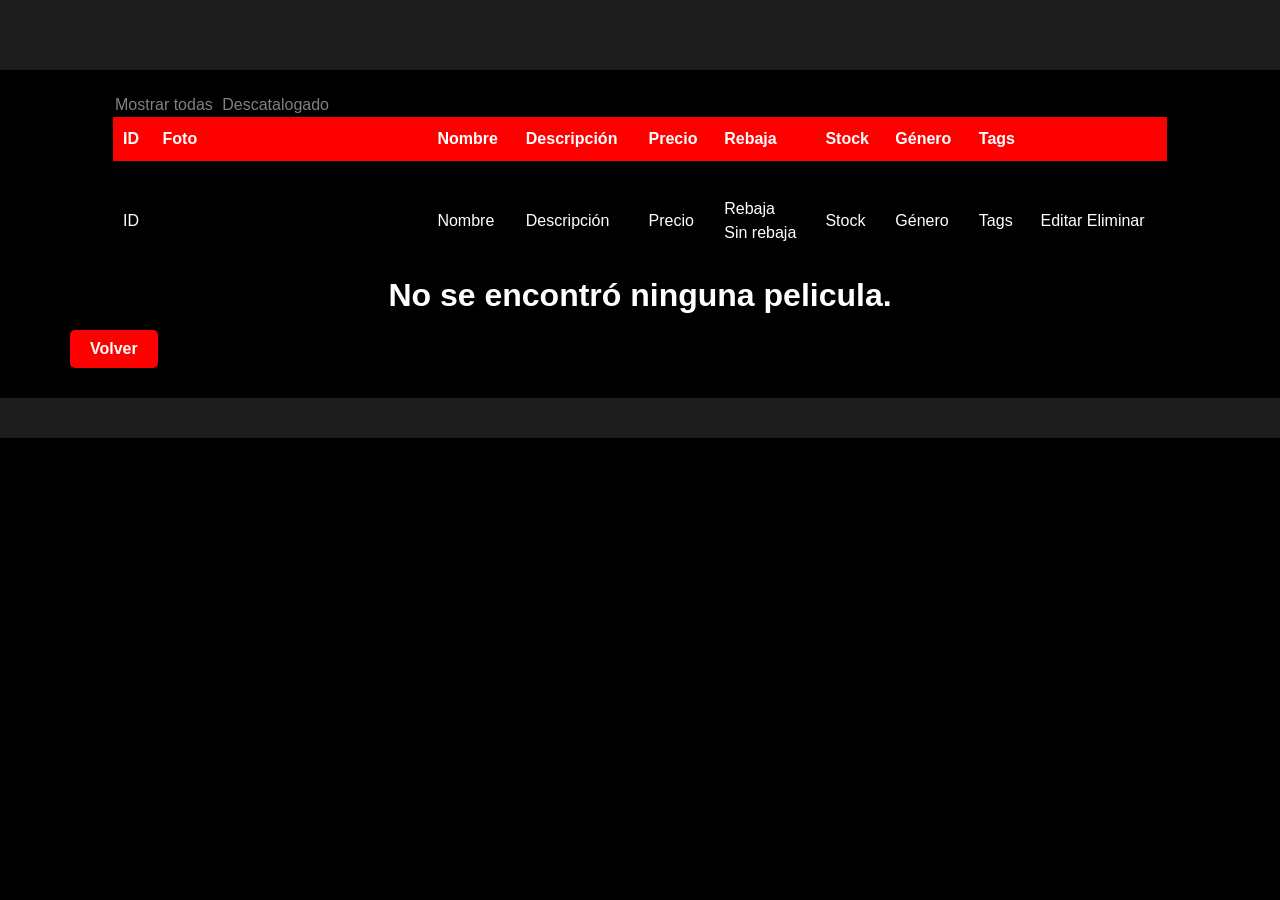
==== goMovie/src/main/resources/templates/administracion.html @ ee3d6a82 "carritoCompleto" ====
<!DOCTYPE html>
<html lang="en" xmlns:th="http://www.thymeleaf.org">
<head>
    <meta charset="UTF-8">
    <meta name="viewport" content="width=device-width, initial-scale=1.0">
    <title>GoMovie!</title>
    <link rel="icon" href="../assets/img/favicon.ico" th:href="@{/assets/img/favicon.ico}"/>
    <link href="../static/css/style.css" th:href="@{/css/style.css}" rel="stylesheet" />
    <link href='https://unpkg.com/boxicons@2.1.1/css/boxicons.min.css' rel='stylesheet'>
    <link href="path/to/lightbox.css" rel="stylesheet" />
</head>
<body>
      <nav th:replace="inicio :: nav"></nav>
    

    <div class="textos">
        <h1 class="gomovie">🎬GoMovie!</h1>
        <div id="separador">
            <hr class="red-separator">
        </div>
    </div>

    <main id="mainInicio">
		<div class="text-admin">
			<a class="my-button" th:href="@{/administracion}">Mostrar todas</a>
			<a class="my-button" th:href="@{/adminDescatalogado}">Descatalogado</a>
		</div>

		<table class="tabla" th:if="${peliculas.size > 0}">
			<thead>
				<tr>
					<th>ID</th>
					<th>Foto</th>
					<th>Nombre</th>
					<th>Descripción</th>
					<th>Precio</th>
					<th>Rebaja</th>
					<th>Stock</th>
					<th>Género</th>
					<th>Tags</th>
					<th></th>
				</tr>
			</thead>
			<tbody>
				<tr th:each="pelicula: ${peliculas}">
			    		<td th:text="${pelicula.id_pelicula}">ID</td>
			    		<td><img th:src="${pelicula.foto}" class="rebajaFoto"></td>
	      				<td th:text="${pelicula.nombre}">Nombre</td>
	      				<td th:text="${pelicula.descripcion}">Descripción</td>
	      				<td th:text="${pelicula.precio}+€">Precio</td>
	      				<td>
	      					<p th:if="${pelicula.rebaja > 0}"> <span th:text="${pelicula.rebaja}+'%'">Rebaja</span> </p>
	      					<p th:if="${pelicula.rebaja == 0}"> <span> Sin rebaja </span> </p>
	      				</td>
	      				<td th:text="${pelicula.stock}">Stock</td>
	      				<td th:text="${pelicula.genero.nombre}">Género</td>
	      				<td> 
	      					<p th:each="tag : ${pelicula.tags}">
	      						<span th:text="' [' + ${tag.nombre} + '] '">Tags</span>
	      					</p>
	      				</td>
	      				
				  		<td th:if="${pelicula.descatalogado == 0}">
							<a class="icons" th:href="@{/modificarPelicula/{id}(id=${pelicula.id_pelicula})}">Editar</a>
				  			<a class="icons" th:href="@{/eliminarPelicula/{id}(id=${pelicula.id_pelicula})}">Eliminar</a>
				  		</td>
			    	</tr>
			  </tbody>
			</tbody>
		</table>
		
		<section th:if="${peliculas.size < 1}">
			<h1>No se encontró ninguna pelicula.</h1>
		</section>
    </main>

	<a th:href="@{/inicio}"><button class="btn-detalles">Volver</button></a>

    <footer th:replace="index :: footer"></footer>


    <script src="js/script.js"></script>
</body>
</html>
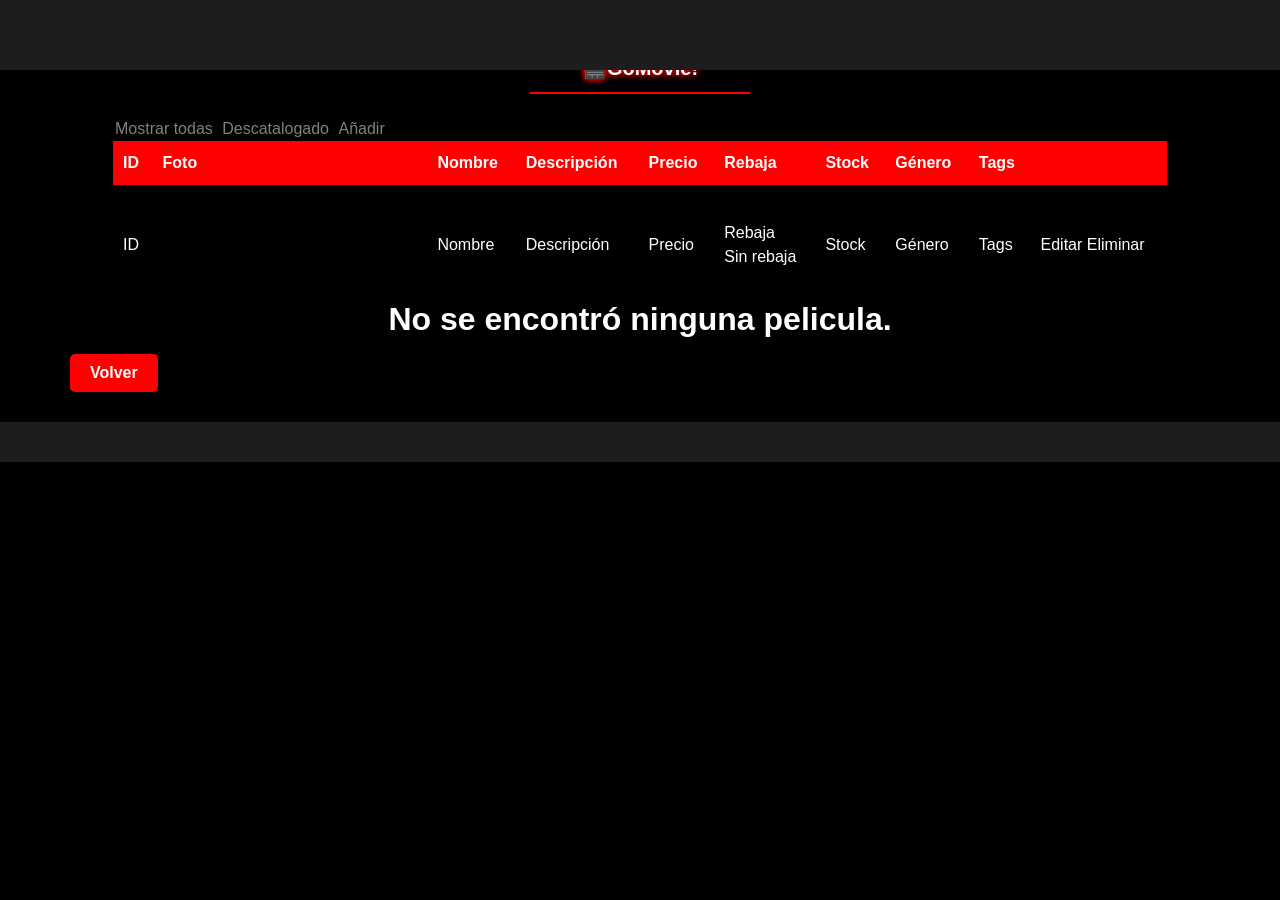
==== commit 631699e9: "final" ====
--- a/goMovie/src/main/resources/templates/administracion.html
+++ b/goMovie/src/main/resources/templates/administracion.html
@@ -11,10 +11,12 @@
 </head>
 <body>
       <nav th:replace="inicio :: nav"></nav>
+
+		<i class='bx bx-menu sidebarOpen'></i>
     
 
     <div class="textos">
-        <h1 class="gomovie">🎬GoMovie!</h1>
+        <h1 class="gomovie gomovie-admin">🎬GoMovie!</h1>
         <div id="separador">
             <hr class="red-separator">
         </div>
@@ -24,6 +26,7 @@
 		<div class="text-admin">
 			<a class="my-button" th:href="@{/administracion}">Mostrar todas</a>
 			<a class="my-button" th:href="@{/adminDescatalogado}">Descatalogado</a>
+			<a class="my-button" th:href="@{/agregarPelicula}">Añadir</a>
 		</div>
 
 		<table class="tabla" th:if="${peliculas.size > 0}">
@@ -79,6 +82,6 @@
     <footer th:replace="index :: footer"></footer>
 
 
-    <script src="js/script.js"></script>
+    <script th:src="@{/js/hamburguer.js}"></script>
 </body>
 </html>
